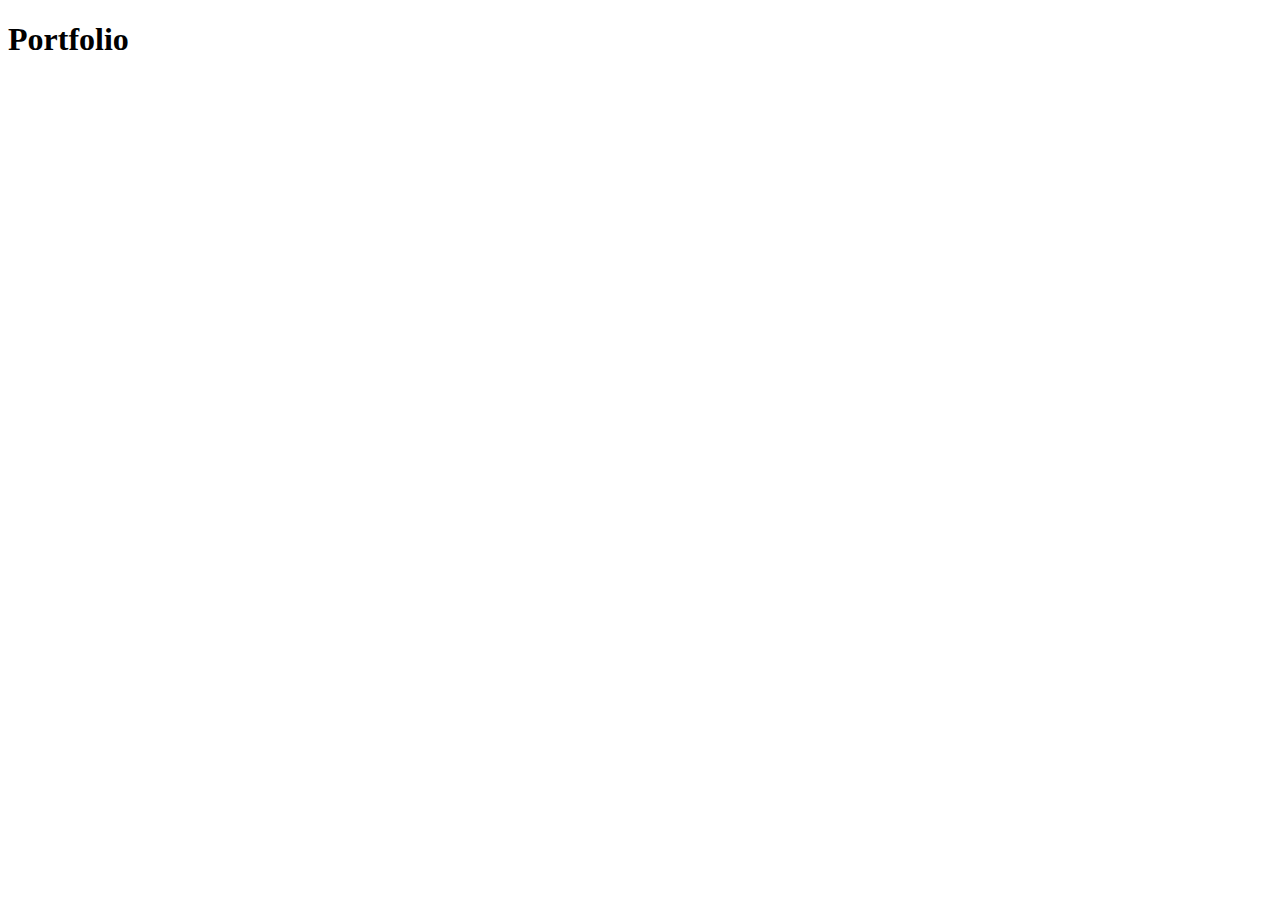
==== index.html @ 0a37f05e "htmlを追加" ====
<!DOCTYPE html>
<html lang="ja">
<head>
    <meta charset="UTF-8">
    <meta http-equiv="X-UA-Compatible" content="IE=edge">
    <meta name="viewport" content="width=device-width, initial-scale=1.0">
    <title>Portfolio</title>
</head>
<body>
    <h1>Portfolio</h1>
</body>
</html>
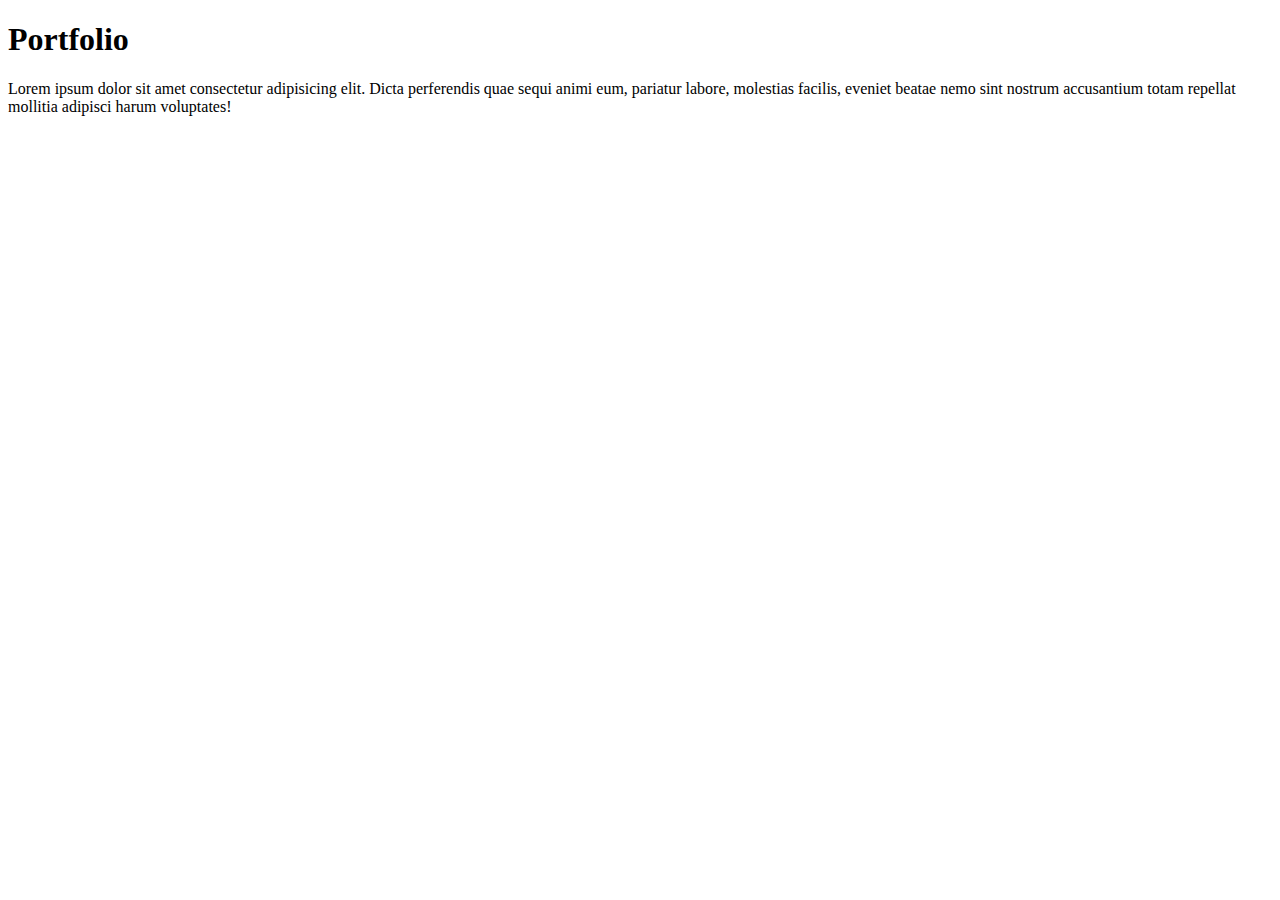
==== commit 2472dd94: "abc" ====
--- a/index.html
+++ b/index.html
@@ -8,5 +8,6 @@
 </head>
 <body>
     <h1>Portfolio</h1>
+    <p>Lorem ipsum dolor sit amet consectetur adipisicing elit. Dicta perferendis quae sequi animi eum, pariatur labore, molestias facilis, eveniet beatae nemo sint nostrum accusantium totam repellat mollitia adipisci harum voluptates!</p>
 </body>
 </html>